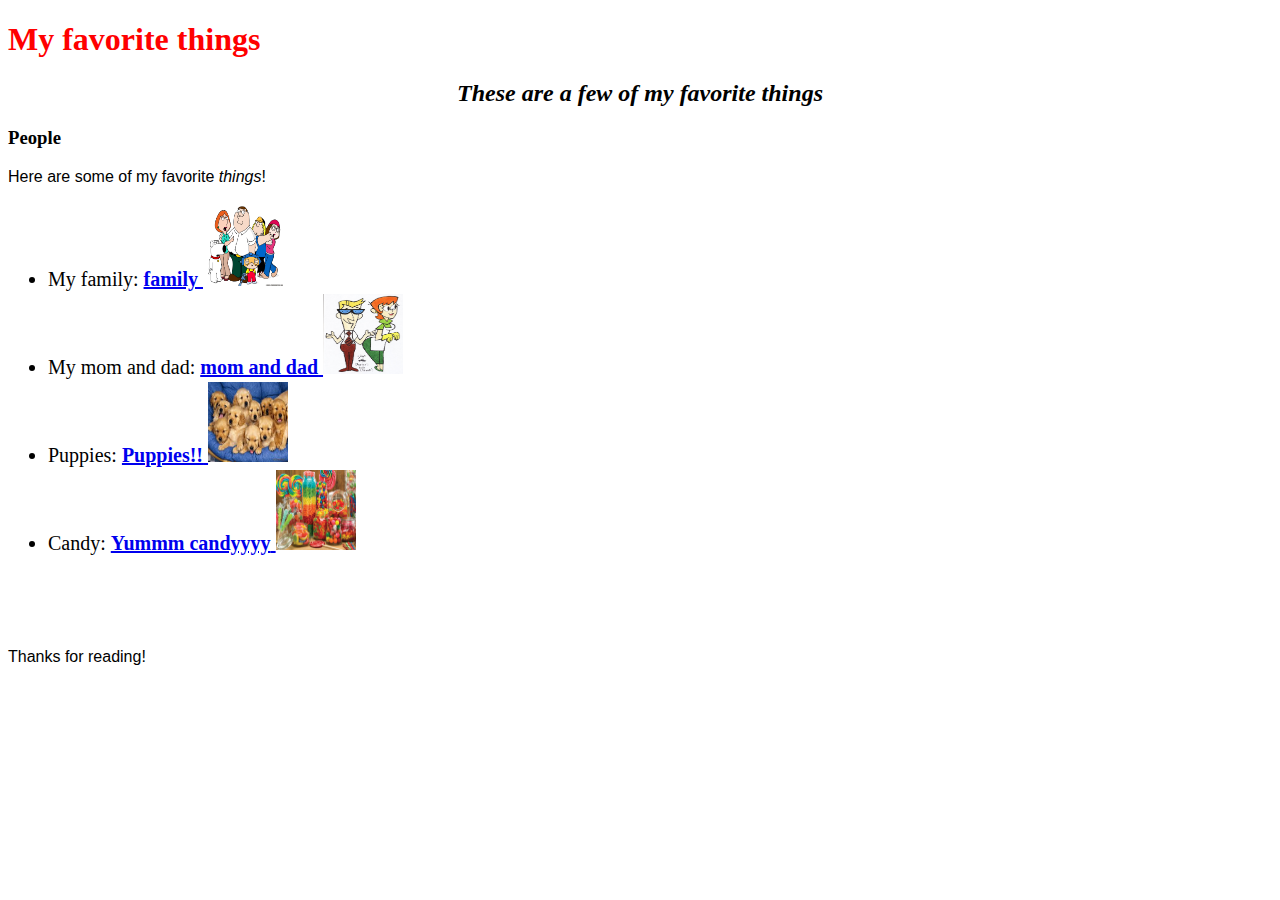
==== index.html @ 9821de67 "Change name of favorite-things.html file to index.html." ====
<!DOCTYPE html>
<html>
  <head>
    <link href="css/styles.css" rel="stylesheet" type="text/css">
    <title>Zach's favorite things</title>
  </head>
  <body>
    <h1>My favorite things</h1>
    <h2>These are a few of my favorite things</h2>

    <h3>People</h3>
    <p>Here are some of my favorite <em>things</em>!</p>
    <ul>
      <li>
        My family:
        <a href="http://www.example.com/myfamily.html">
          <strong>family</strong>
          <img src="img/family.jpeg" alt="A photo of a cartoon family"
          height="80" width="80">
        </a>
      </li>
      <li>
        My mom and dad:
        <a href="http://www.example.com/momanddad">
          <strong>mom and dad</strong>
          <img src="img/parents.jpeg" alt="a cartoon photo of mom and dad."
          height="80" width="80">
        </a>
      </li>
      <li>
        Puppies:
        <a href="http://www.puppies.com/cutestpuppy.html">
         <strong>Puppies!!</strong>
        <img src="img/puppies.jpeg" alt="a photo of cute puppies."
        height="80" width="80">
      </a>
      </li>
      <li>
        Candy:
        <a href="http://www.candy.com/allthecandy.html">
          <strong>Yummm candyyyy</strong>
        <img src="img/candy.jpeg" alt="a photo of candy."
        height="80" width="80">
      </a>
    </li>
    </ul>
    <br><br><br>

    <p>Thanks for reading!</p>
  </body>
</html>
---- css/styles.css ----
h1 {
  color: red;
}

h2 {
  font-style: italic;
  text-align: center;
}

p {
  font-family: sans-serif;
}

ul {
  font-size: 20px;
  line-height: 30px;
}
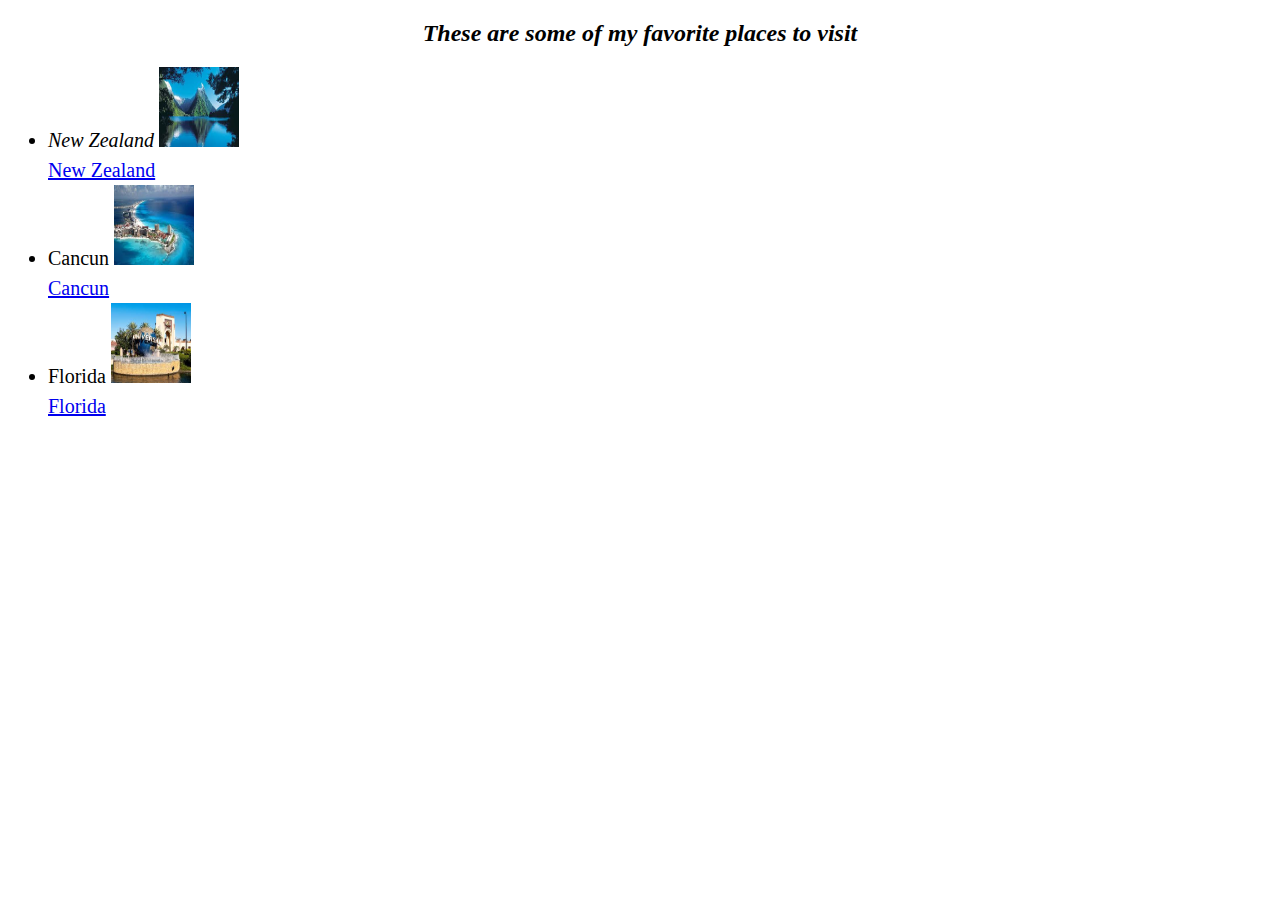
==== commit 82d794b6: "testing to see how all these files added to index.html" ====
--- a/index.html
+++ b/index.html
@@ -2,50 +2,32 @@
 <html>
   <head>
     <link href="css/styles.css" rel="stylesheet" type="text/css">
-    <title>Zach's favorite things</title>
+    <title>My favorite places!</title>
   </head>
   <body>
-    <h1>My favorite things</h1>
-    <h2>These are a few of my favorite things</h2>
-
-    <h3>People</h3>
-    <p>Here are some of my favorite <em>things</em>!</p>
+    <h2>These are some of my favorite places to visit</h2>
     <ul>
       <li>
-        My family:
-        <a href="http://www.example.com/myfamily.html">
-          <strong>family</strong>
-          <img src="img/family.jpeg" alt="A photo of a cartoon family"
-          height="80" width="80">
-        </a>
+        <em>New Zealand</em>
+        <img src="img/NZ.jpg" alt="this is NZ"
+        height="80" width="80">
+        <a href="http://www.NZ.com/"><br>
+        New Zealand </a>
       </li>
       <li>
-        My mom and dad:
-        <a href="http://www.example.com/momanddad">
-          <strong>mom and dad</strong>
-          <img src="img/parents.jpeg" alt="a cartoon photo of mom and dad."
-          height="80" width="80">
-        </a>
+        Cancun
+        <img src="img/CC.jpg" alt="This is Cancun"
+        height="80" width="80">
+        <a href="http://www.Cancunparty.com"><br>
+          Cancun</a>
       </li>
       <li>
-        Puppies:
-        <a href="http://www.puppies.com/cutestpuppy.html">
-         <strong>Puppies!!</strong>
-        <img src="img/puppies.jpeg" alt="a photo of cute puppies."
+        Florida
+        <img src="img/florida.jpg" alt="This is Florida"
         height="80" width="80">
-      </a>
+        <a href="http://www.florida.com"><br>
+          Florida</a>
       </li>
-      <li>
-        Candy:
-        <a href="http://www.candy.com/allthecandy.html">
-          <strong>Yummm candyyyy</strong>
-        <img src="img/candy.jpeg" alt="a photo of candy."
-        height="80" width="80">
-      </a>
-    </li>
     </ul>
-    <br><br><br>
-
-    <p>Thanks for reading!</p>
   </body>
 </html>
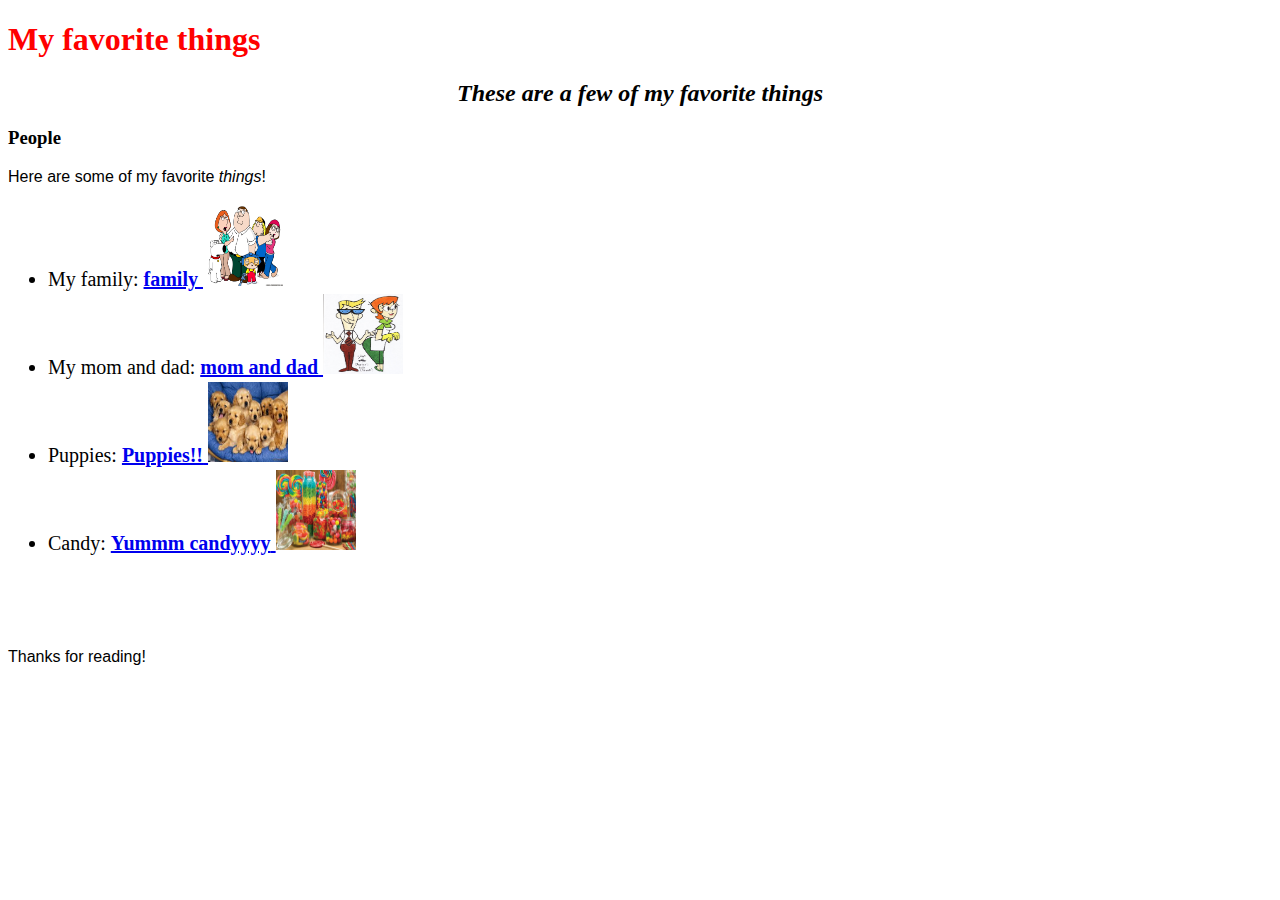
==== commit 41229826: "Messed up when pushing branches." ====
--- a/index.html
+++ b/index.html
@@ -1,33 +1,52 @@
+
 <!DOCTYPE html>
 <html>
   <head>
     <link href="css/styles.css" rel="stylesheet" type="text/css">
-    <title>My favorite places!</title>
+    <title>Zach's favorite things</title>
   </head>
   <body>
-    <h2>These are some of my favorite places to visit</h2>
+    <h1>My favorite things</h1>
+    <h2>These are a few of my favorite things</h2>
+
+    <h3>People</h3>
+    <p>Here are some of my favorite <em>things</em>!</p>
     <ul>
       <li>
-        <em>New Zealand</em>
-        <img src="img/NZ.jpg" alt="this is NZ"
-        height="80" width="80">
-        <a href="http://www.NZ.com/"><br>
-        New Zealand </a>
+        My family:
+        <a href="http://www.example.com/myfamily.html">
+          <strong>family</strong>
+          <img src="img/family.jpeg" alt="A photo of a cartoon family"
+          height="80" width="80">
+        </a>
       </li>
       <li>
-        Cancun
-        <img src="img/CC.jpg" alt="This is Cancun"
-        height="80" width="80">
-        <a href="http://www.Cancunparty.com"><br>
-          Cancun</a>
+        My mom and dad:
+        <a href="http://www.example.com/momanddad">
+          <strong>mom and dad</strong>
+          <img src="img/parents.jpeg" alt="a cartoon photo of mom and dad."
+          height="80" width="80">
+        </a>
       </li>
       <li>
-        Florida
-        <img src="img/florida.jpg" alt="This is Florida"
+        Puppies:
+        <a href="http://www.puppies.com/cutestpuppy.html">
+         <strong>Puppies!!</strong>
+        <img src="img/puppies.jpeg" alt="a photo of cute puppies."
         height="80" width="80">
-        <a href="http://www.florida.com"><br>
-          Florida</a>
+      </a>
       </li>
+      <li>
+        Candy:
+        <a href="http://www.candy.com/allthecandy.html">
+          <strong>Yummm candyyyy</strong>
+        <img src="img/candy.jpeg" alt="a photo of candy."
+        height="80" width="80">
+      </a>
+    </li>
     </ul>
+    <br><br><br>
+
+    <p>Thanks for reading!</p>
   </body>
 </html>
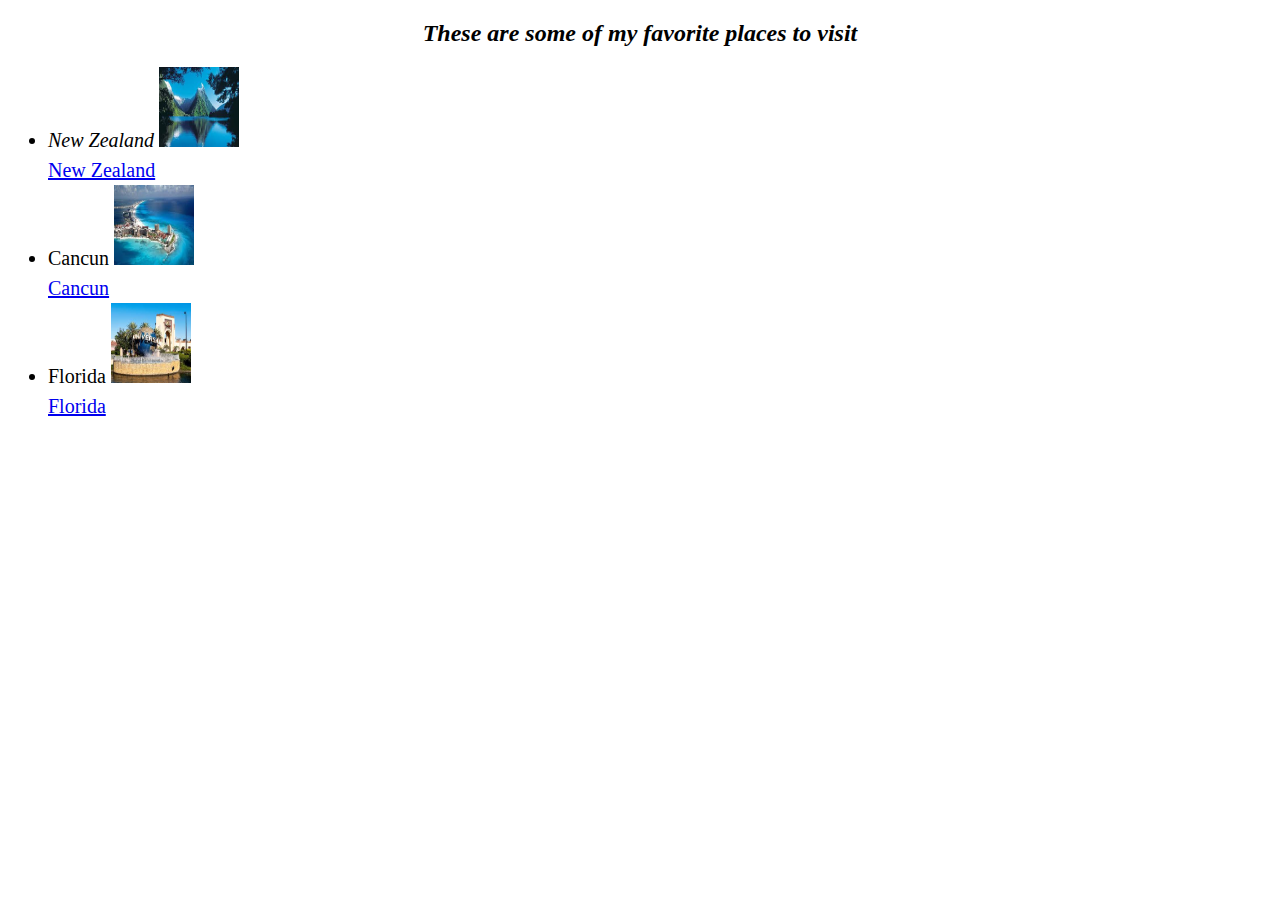
==== commit 76e2af85: "putting favorite things on github home page" ====
--- a/index.html
+++ b/index.html
@@ -1,52 +1,33 @@
-
 <!DOCTYPE html>
 <html>
   <head>
     <link href="css/styles.css" rel="stylesheet" type="text/css">
-    <title>Zach's favorite things</title>
+    <title>My favorite places!</title>
   </head>
   <body>
-    <h1>My favorite things</h1>
-    <h2>These are a few of my favorite things</h2>
-
-    <h3>People</h3>
-    <p>Here are some of my favorite <em>things</em>!</p>
+    <h2>These are some of my favorite places to visit</h2>
     <ul>
       <li>
-        My family:
-        <a href="http://www.example.com/myfamily.html">
-          <strong>family</strong>
-          <img src="img/family.jpeg" alt="A photo of a cartoon family"
-          height="80" width="80">
-        </a>
+        <em>New Zealand</em>
+        <img src="img/NZ.jpg" alt="this is NZ"
+        height="80" width="80">
+        <a href="http://www.NZ.com/"><br>
+        New Zealand </a>
       </li>
       <li>
-        My mom and dad:
-        <a href="http://www.example.com/momanddad">
-          <strong>mom and dad</strong>
-          <img src="img/parents.jpeg" alt="a cartoon photo of mom and dad."
-          height="80" width="80">
-        </a>
+        Cancun
+        <img src="img/CC.jpg" alt="This is Cancun"
+        height="80" width="80">
+        <a href="http://www.Cancunparty.com"><br>
+          Cancun</a>
       </li>
       <li>
-        Puppies:
-        <a href="http://www.puppies.com/cutestpuppy.html">
-         <strong>Puppies!!</strong>
-        <img src="img/puppies.jpeg" alt="a photo of cute puppies."
+        Florida
+        <img src="img/florida.jpg" alt="This is Florida"
         height="80" width="80">
-      </a>
+        <a href="http://www.florida.com"><br>
+          Florida</a>
       </li>
-      <li>
-        Candy:
-        <a href="http://www.candy.com/allthecandy.html">
-          <strong>Yummm candyyyy</strong>
-        <img src="img/candy.jpeg" alt="a photo of candy."
-        height="80" width="80">
-      </a>
-    </li>
     </ul>
-    <br><br><br>
-
-    <p>Thanks for reading!</p>
   </body>
 </html>
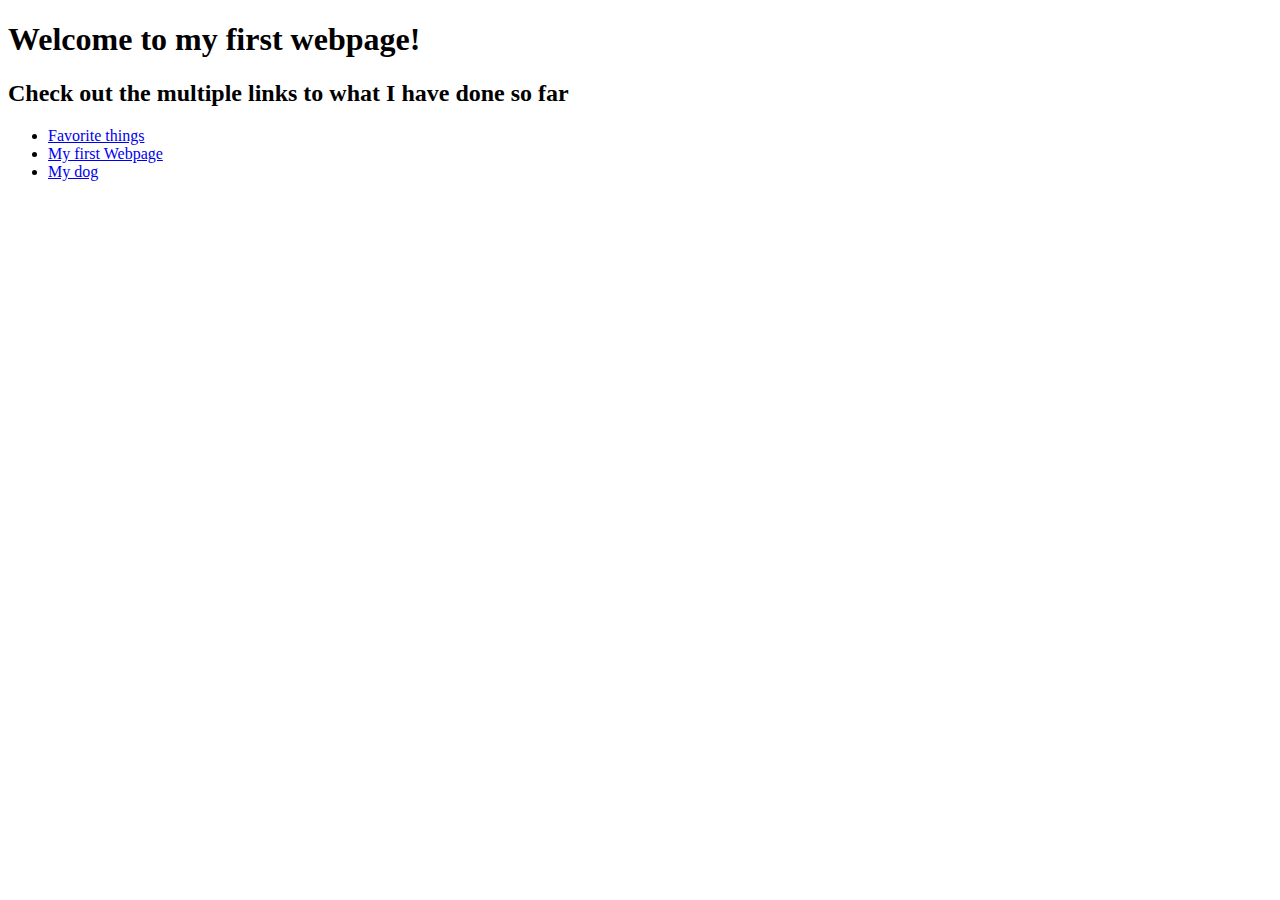
==== commit 042944b7: "added index file" ====
--- a/index.html
+++ b/index.html
@@ -1,33 +1,17 @@
 <!DOCTYPE html>
 <html>
   <head>
-    <link href="css/styles.css" rel="stylesheet" type="text/css">
-    <title>My favorite places!</title>
+    <link href="css/style.css" rel="stylesheet" type="text/css">
+    <title>Here is short example webpage</title>
   </head>
   <body>
-    <h2>These are some of my favorite places to visit</h2>
+    <h1>Welcome to my first webpage!</h1>
+    <h2>Check out the multiple links to what I have done so far</h2>
+
     <ul>
-      <li>
-        <em>New Zealand</em>
-        <img src="img/NZ.jpg" alt="this is NZ"
-        height="80" width="80">
-        <a href="http://www.NZ.com/"><br>
-        New Zealand </a>
-      </li>
-      <li>
-        Cancun
-        <img src="img/CC.jpg" alt="This is Cancun"
-        height="80" width="80">
-        <a href="http://www.Cancunparty.com"><br>
-          Cancun</a>
-      </li>
-      <li>
-        Florida
-        <img src="img/florida.jpg" alt="This is Florida"
-        height="80" width="80">
-        <a href="http://www.florida.com"><br>
-          Florida</a>
-      </li>
+      <li><a href="favorite-thins.html">Favorite things</a></li>
+      <li><a href="my-first-webpage.html">My first Webpage</a></li>
+      <li><a href="mydog.html">My dog</a></li>
     </ul>
   </body>
 </html>
